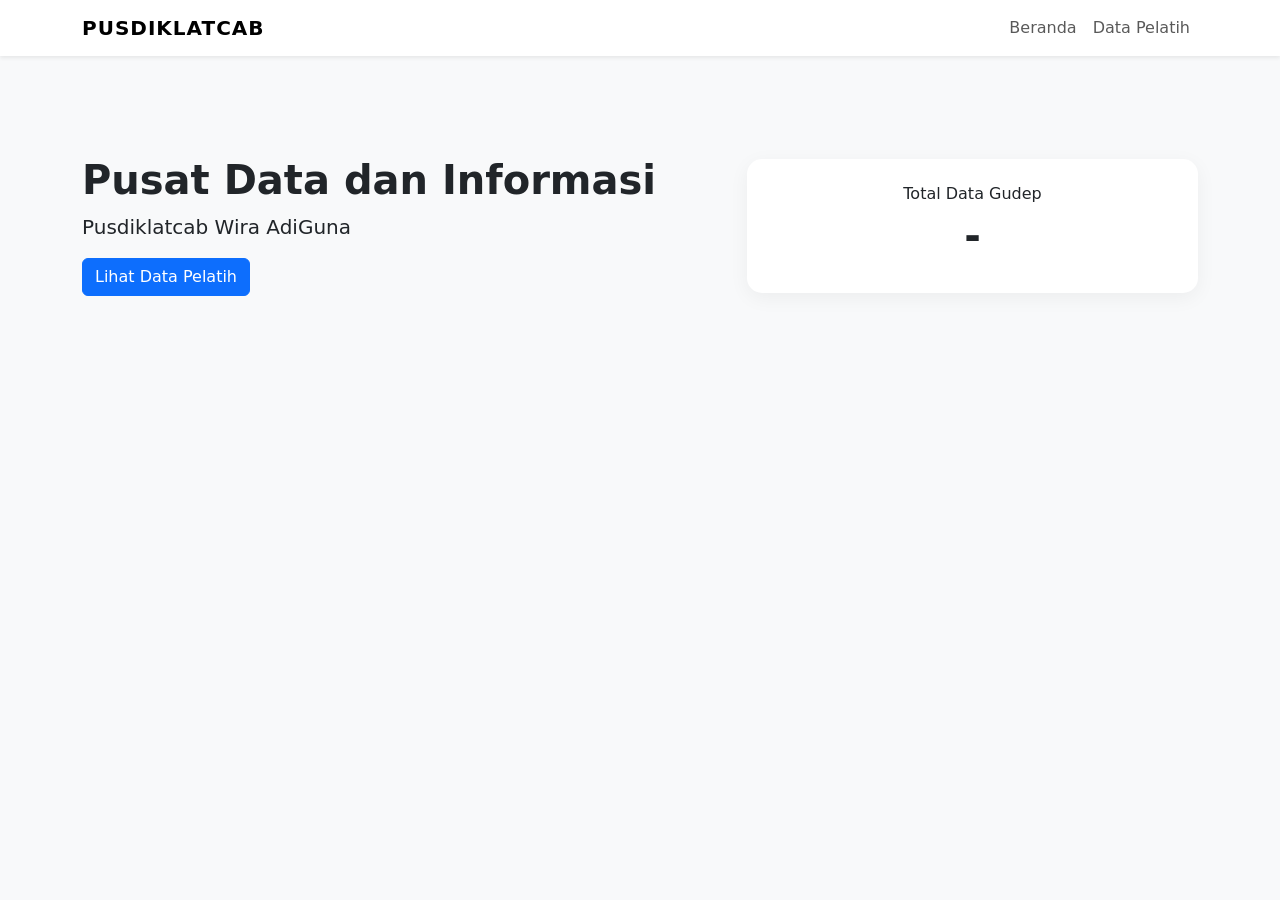
==== index.html @ a59b16c0 "first commit" ====
<!DOCTYPE html>
<html lang="id">

<head>

    <meta charset="UTF-8">

    <meta name="viewport" content="width=device-width, initial-scale=1">

    <title>PUSDATIN Gudep</title>

    <link href="https://cdn.jsdelivr.net/npm/bootstrap@5.3.3/dist/css/bootstrap.min.css" rel="stylesheet">

    <link rel="stylesheet" href="assets/css/style.css">

</head>

<body>

    <div id="navbar"></div>


    <section class="hero">

        <div class="container">

            <div class="row align-items-center">

                <div class="col-md-7">

                    <h1 class="fw-bold">
                        Pusat Data dan Informasi
                    </h1>

                    <p class="lead">
                        Pusdiklatcab Wira AdiGuna
                    </p>

                    <a href="data-pelatih.html" class="btn btn-primary">

                        Lihat Data Pelatih

                    </a>

                </div>

                <div class="col-md-5">

                    <div class="stat-card text-center">

                        <h6>Total Data Gudep</h6>

                        <h1 id="totalGudep" class="fw-bold">

                            -

                        </h1>

                    </div>

                </div>

            </div>

        </div>

    </section>


    <script src="assets/js/config.js"></script>

    <script src="assets/js/api.js"></script>

    <script src="assets/js/navbar.js"></script>


    <script>

        document.addEventListener(
            'DOMContentLoaded',
            async function () {

                try {

                    const result =
                        await getData('data');

                    document.getElementById(
                        'totalGudep'
                    ).innerText = result.total;

                } catch (error) {

                    console.error(error);

                }

            }

        );

    </script>


    <script src="https://cdn.jsdelivr.net/npm/bootstrap@5.3.3/dist/js/bootstrap.bundle.min.js">

    </script>

</body>

</html>
---- assets/css/style.css ----
body {
  background-color: #f8f9fa;
}

.navbar-brand {
  letter-spacing: 1px;
}

.hero {
  padding: 100px 0;
}

.card {
  border: none;
  border-radius: 15px;
}

.table {
  vertical-align: middle;
}

.loading {
  padding: 50px;
  text-align: center;
}

.stat-card {
  border-radius: 15px;
  padding: 25px;
  background: white;
  box-shadow: 0 5px 20px rgba(0, 0, 0, 0.05);
}
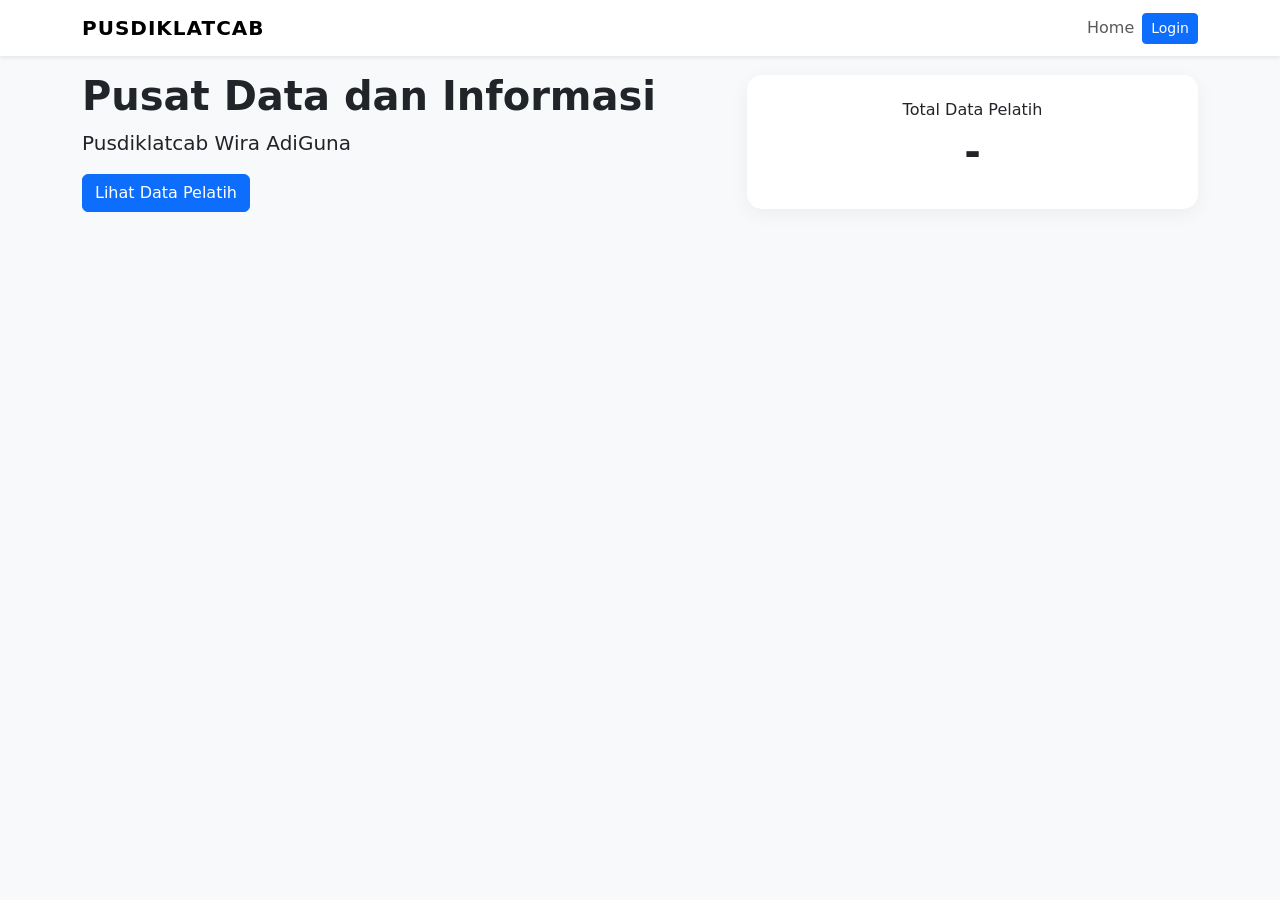
==== commit 1f4d4d5c: "update index supaya tidak login" ====
--- a/index.html
+++ b/index.html
@@ -7,48 +7,71 @@
 
     <meta name="viewport" content="width=device-width, initial-scale=1">
 
-    <title>PUSDATIN Gudep</title>
+    <title>Pusdiklatcab Wira AdiGuna</title>
+
 
     <link href="https://cdn.jsdelivr.net/npm/bootstrap@5.3.3/dist/css/bootstrap.min.css" rel="stylesheet">
+
 
     <link rel="stylesheet" href="assets/css/style.css">
 
 </head>
 
+
 <body>
+
 
     <div id="navbar"></div>
 
 
-    <section class="hero">
+    <section class="hero mt-3">
+
 
         <div class="container">
 
+
             <div class="row align-items-center">
+
 
                 <div class="col-md-7">
 
+
                     <h1 class="fw-bold">
+
                         Pusat Data dan Informasi
+
                     </h1>
 
+
                     <p class="lead">
+
                         Pusdiklatcab Wira AdiGuna
+
                     </p>
 
-                    <a href="data-pelatih.html" class="btn btn-primary">
+
+                    <a href="login.html" class="btn btn-primary">
 
                         Lihat Data Pelatih
 
                     </a>
 
+
                 </div>
+
 
                 <div class="col-md-5">
 
+
                     <div class="stat-card text-center">
 
-                        <h6>Total Data Gudep</h6>
+
+                        <h6>
+
+                            Total Data Pelatih
+
+                        </h6>
+
 
                         <h1 id="totalGudep" class="fw-bold">
 
@@ -56,13 +79,18 @@
 
                         </h1>
 
+
                     </div>
+
 
                 </div>
 
+
             </div>
 
+
         </div>
+
 
     </section>
 
@@ -76,28 +104,48 @@
 
     <script>
 
+
         document.addEventListener(
             'DOMContentLoaded',
             async function () {
 
+
                 try {
 
+
                     const result =
-                        await getData('data');
+                        await getTotalData();
 
-                    document.getElementById(
-                        'totalGudep'
-                    ).innerText = result.total;
+
+                    const totalGudep =
+                        document.getElementById(
+                            'totalGudep'
+                        );
+
+
+                    if (totalGudep) {
+
+
+                        totalGudep.innerText =
+                            result.total;
+
+
+                    }
+
 
                 } catch (error) {
 
+
                     console.error(error);
 
+
                 }
+
 
             }
 
         );
+
 
     </script>
 
@@ -106,6 +154,7 @@
 
     </script>
 
+
 </body>
 
 </html>
--- a/assets/css/style.css
+++ b/assets/css/style.css
@@ -4,10 +4,6 @@
 
 .navbar-brand {
   letter-spacing: 1px;
-}
-
-.hero {
-  padding: 100px 0;
 }
 
 .card {
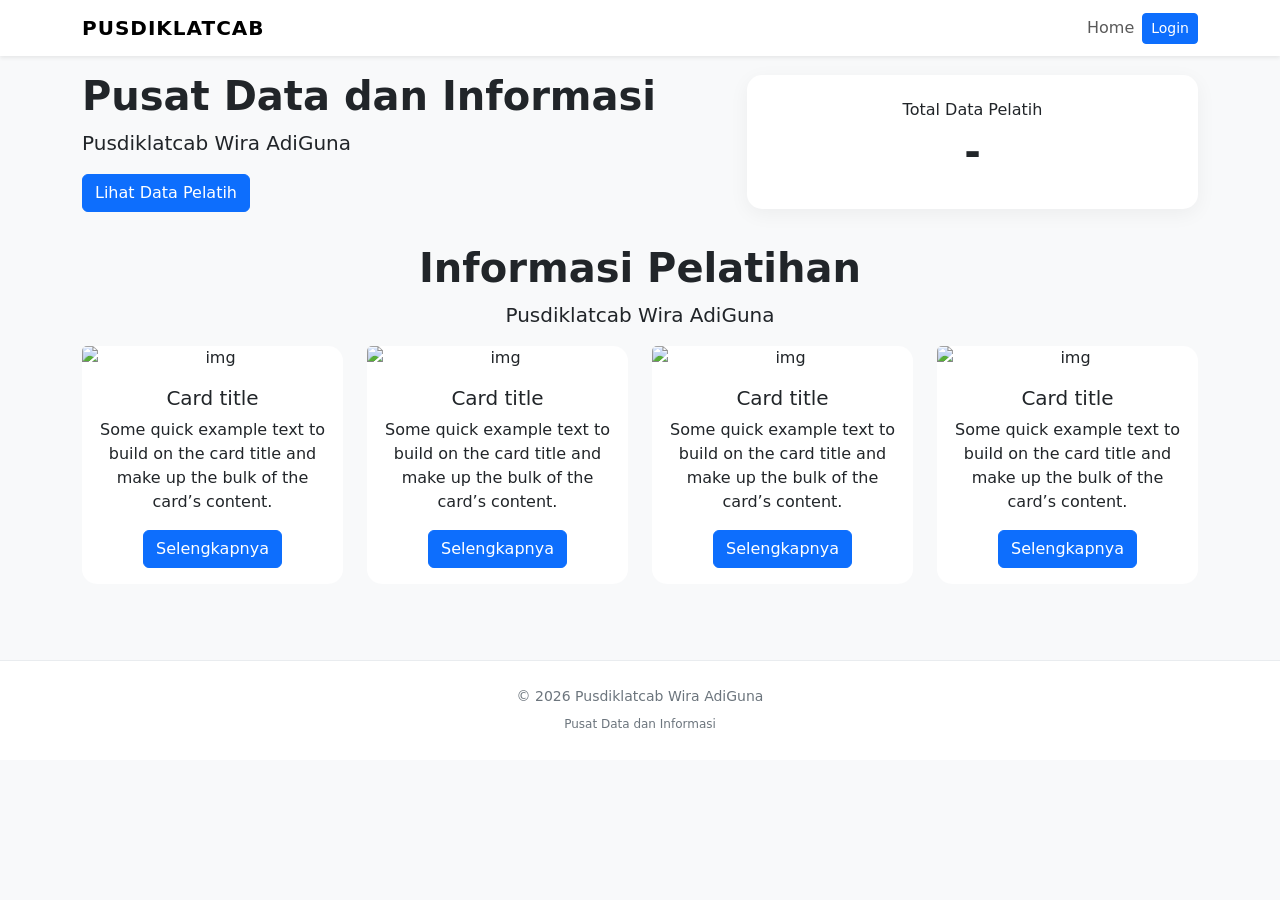
==== commit 5b72e0f8: "update halaman depan" ====
--- a/index.html
+++ b/index.html
@@ -2,106 +2,139 @@
 <html lang="id">
 
 <head>
-
     <meta charset="UTF-8">
-
     <meta name="viewport" content="width=device-width, initial-scale=1">
-
     <title>Pusdiklatcab Wira AdiGuna</title>
-
-
     <link href="https://cdn.jsdelivr.net/npm/bootstrap@5.3.3/dist/css/bootstrap.min.css" rel="stylesheet">
-
-
     <link rel="stylesheet" href="assets/css/style.css">
-
 </head>
-
 
 <body>
 
-
     <div id="navbar"></div>
-
-
     <section class="hero mt-3">
-
-
         <div class="container">
-
-
             <div class="row align-items-center">
-
-
-                <div class="col-md-7">
-
-
+                <div class="col-md-7 mb-3">
                     <h1 class="fw-bold">
-
                         Pusat Data dan Informasi
-
                     </h1>
-
-
                     <p class="lead">
-
                         Pusdiklatcab Wira AdiGuna
-
                     </p>
-
-
                     <a href="login.html" class="btn btn-primary">
-
                         Lihat Data Pelatih
-
                     </a>
-
-
                 </div>
 
-
-                <div class="col-md-5">
-
-
+                <div class="col-md-5 mb-3">
                     <div class="stat-card text-center">
-
-
                         <h6>
-
                             Total Data Pelatih
-
                         </h6>
-
-
                         <h1 id="totalGudep" class="fw-bold">
-
                             -
-
                         </h1>
-
-
                     </div>
-
-
                 </div>
-
-
             </div>
-
-
         </div>
 
 
     </section>
 
 
-    <script src="assets/js/config.js"></script>
+    <section>
+        <div class="container">
+            <div class="row mt-3 text-center justify-content-center">
+                <h1 class="fw-bold ">
+                    Informasi Pelatihan
+                </h1>
+                <p class="lead">
+                    Pusdiklatcab Wira AdiGuna
+                </p>
 
-    <script src="assets/js/api.js"></script>
+                <div class="col-md-3 mb-3">
+                    <div class="card">
+                        <img src="https://encrypted-tbn0.gstatic.com/images?q=tbn:ANd9GcTVIR7g0epvh9ywh-G0YAmPk475zeiBqoOj9ORxjAoovyA1tcuADg6zoo4&s=1000"
+                            class="card-img-top" alt="img">
+                        <div class="card-body">
+                            <h5 class="card-title">Card title</h5>
+                            <p class="card-text">Some quick example text to build on the card title and make up the bulk
+                                of the card’s content.</p>
+                            <a href="#" class="btn btn-primary">Selengkapnya</a>
+                        </div>
+                    </div>
+                </div>
 
-    <script src="assets/js/navbar.js"></script>
+                <div class="col-md-3 mb-3">
+                    <div class="card">
+                        <img src="https://encrypted-tbn0.gstatic.com/images?q=tbn:ANd9GcTVIR7g0epvh9ywh-G0YAmPk475zeiBqoOj9ORxjAoovyA1tcuADg6zoo4&s=1000"
+                            class="card-img-top" alt="img">
+                        <div class="card-body">
+                            <h5 class="card-title">Card title</h5>
+                            <p class="card-text">Some quick example text to build on the card title and make up the bulk
+                                of the card’s content.</p>
+                            <a href="#" class="btn btn-primary">Selengkapnya</a>
+                        </div>
+                    </div>
+                </div>
+
+                <div class="col-md-3 mb-3">
+                    <div class="card">
+                        <img src="https://encrypted-tbn0.gstatic.com/images?q=tbn:ANd9GcTVIR7g0epvh9ywh-G0YAmPk475zeiBqoOj9ORxjAoovyA1tcuADg6zoo4&s=1000"
+                            class="card-img-top" alt="img">
+                        <div class="card-body">
+                            <h5 class="card-title">Card title</h5>
+                            <p class="card-text">Some quick example text to build on the card title and make up the bulk
+                                of the card’s content.</p>
+                            <a href="#" class="btn btn-primary">Selengkapnya</a>
+                        </div>
+                    </div>
+                </div>
+
+                <div class="col-md-3 mb-3">
+                    <div class="card">
+                        <img src="https://encrypted-tbn0.gstatic.com/images?q=tbn:ANd9GcTVIR7g0epvh9ywh-G0YAmPk475zeiBqoOj9ORxjAoovyA1tcuADg6zoo4&s=1000"
+                            class="card-img-top" alt="img">
+                        <div class="card-body">
+                            <h5 class="card-title">Card title</h5>
+                            <p class="card-text">Some quick example text to build on the card title and make up the bulk
+                                of the card’s content.</p>
+                            <a href="#" class="btn btn-primary">Selengkapnya</a>
+                        </div>
+                    </div>
+                </div>
+
+            </div>
+        </div>
+    </section>
+
+    <footer class="footer">
+
+        <div class="container">
+
+            <p class="mb-1">
+
+                © 2026 Pusdiklatcab Wira AdiGuna
+
+            </p>
 
 
+            <small>
+
+                Pusat Data dan Informasi
+
+            </small>
+
+        </div>
+
+    </footer>
+
+
+    <script src="assets/js/config.js"></script>
+    <script src="assets/js/api.js"></script>
+    <script src="assets/js/navbar.js"></script>
     <script>
 
 
@@ -149,12 +182,8 @@
 
     </script>
 
-
     <script src="https://cdn.jsdelivr.net/npm/bootstrap@5.3.3/dist/js/bootstrap.bundle.min.js">
-
     </script>
-
-
 </body>
 
 </html>
--- a/assets/css/style.css
+++ b/assets/css/style.css
@@ -26,3 +26,27 @@
   background: white;
   box-shadow: 0 5px 20px rgba(0, 0, 0, 0.05);
 }
+
+.footer {
+  margin-top: 60px;
+
+  padding: 25px 0;
+
+  text-align: center;
+
+  background: #ffffff;
+
+  border-top: 1px solid #e9ecef;
+
+  color: #6c757d;
+}
+
+.footer p {
+  font-size: 14px;
+
+  font-weight: 500;
+}
+
+.footer small {
+  font-size: 12px;
+}
